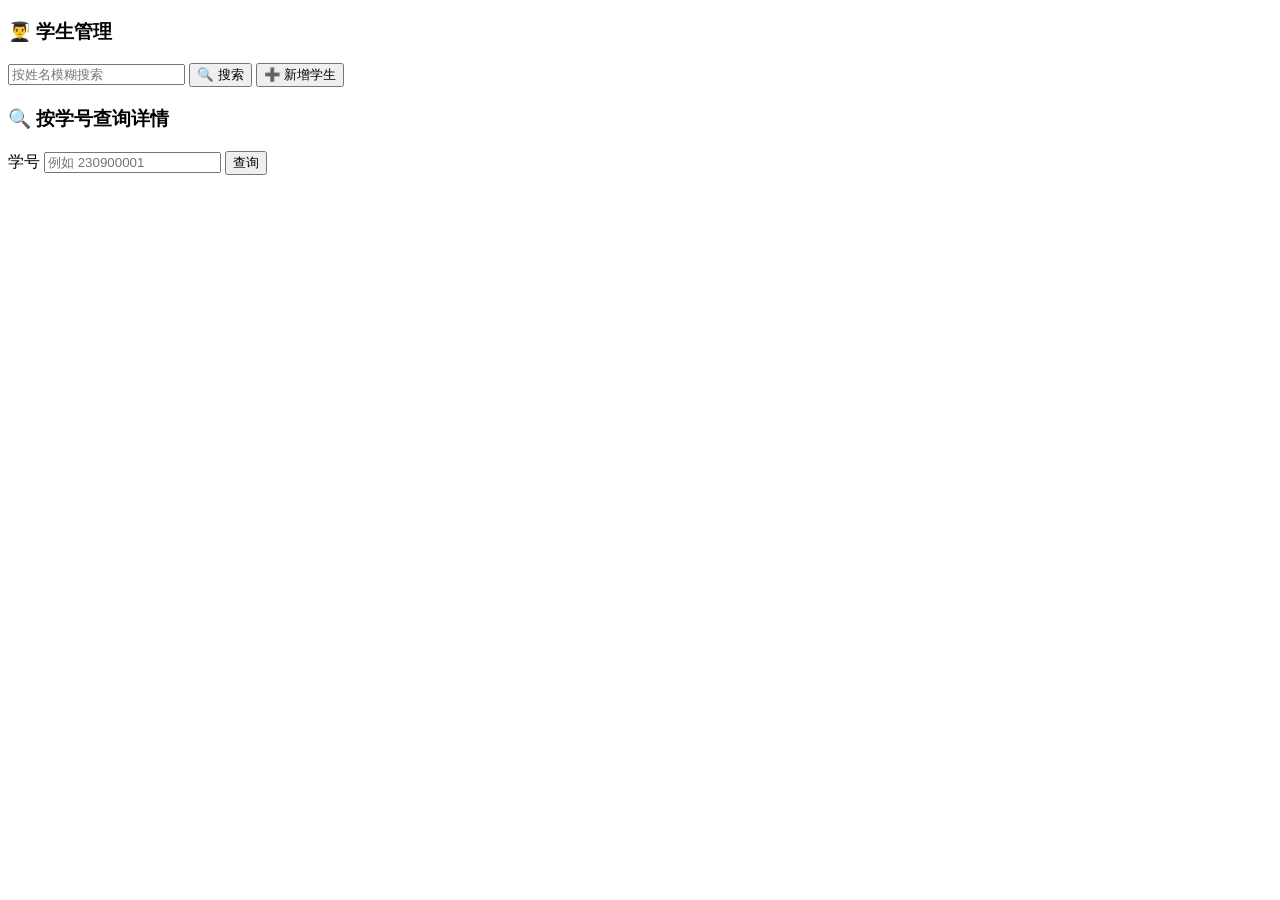
==== backend/static/test.html @ 658fd7fb "修改项目结构，添加成绩模块，添加日志模块，整合前后端" ====
<!DOCTYPE html>
<html>
<head><title>Test</title></head>
<body>
    <div id="app-content">初始内容</div>
    <script type="module">
        import('./js/modules/student.js').then(module => {
            const container = document.getElementById('app-content');
            module.render(container);
        }).catch(e => console.error(e));
    </script>
</body>
</html>
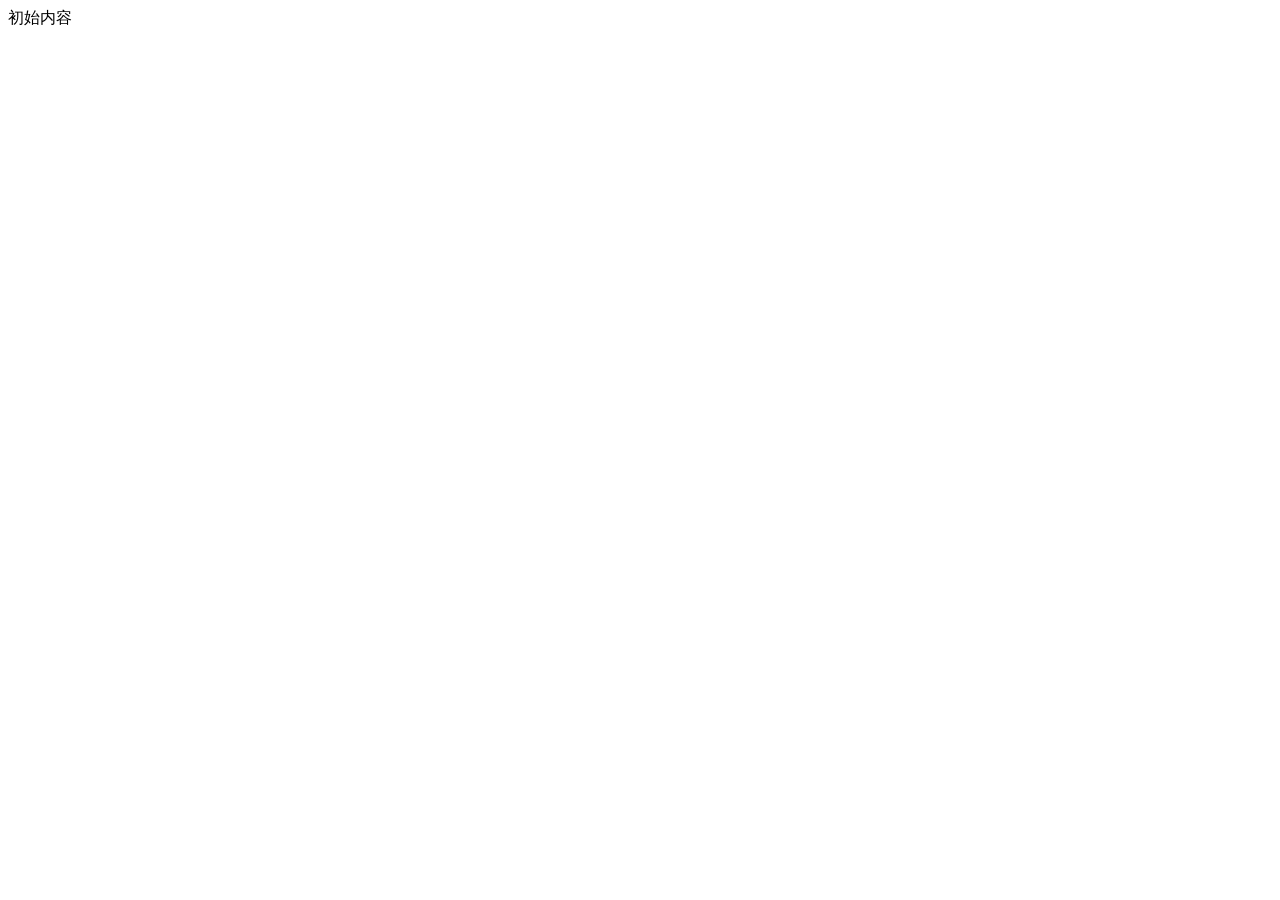
==== commit 4944a2d7: "前端整合就业模块" ====
--- a/backend/static/test.html
+++ b/backend/static/test.html
@@ -4,7 +4,7 @@
 <body>
     <div id="app-content">初始内容</div>
     <script type="module">
-        import('./js/modules/student.js').then(module => {
+        import('/static/js/modules/student.js').then(module => {
             const container = document.getElementById('app-content');
             module.render(container);
         }).catch(e => console.error(e));
